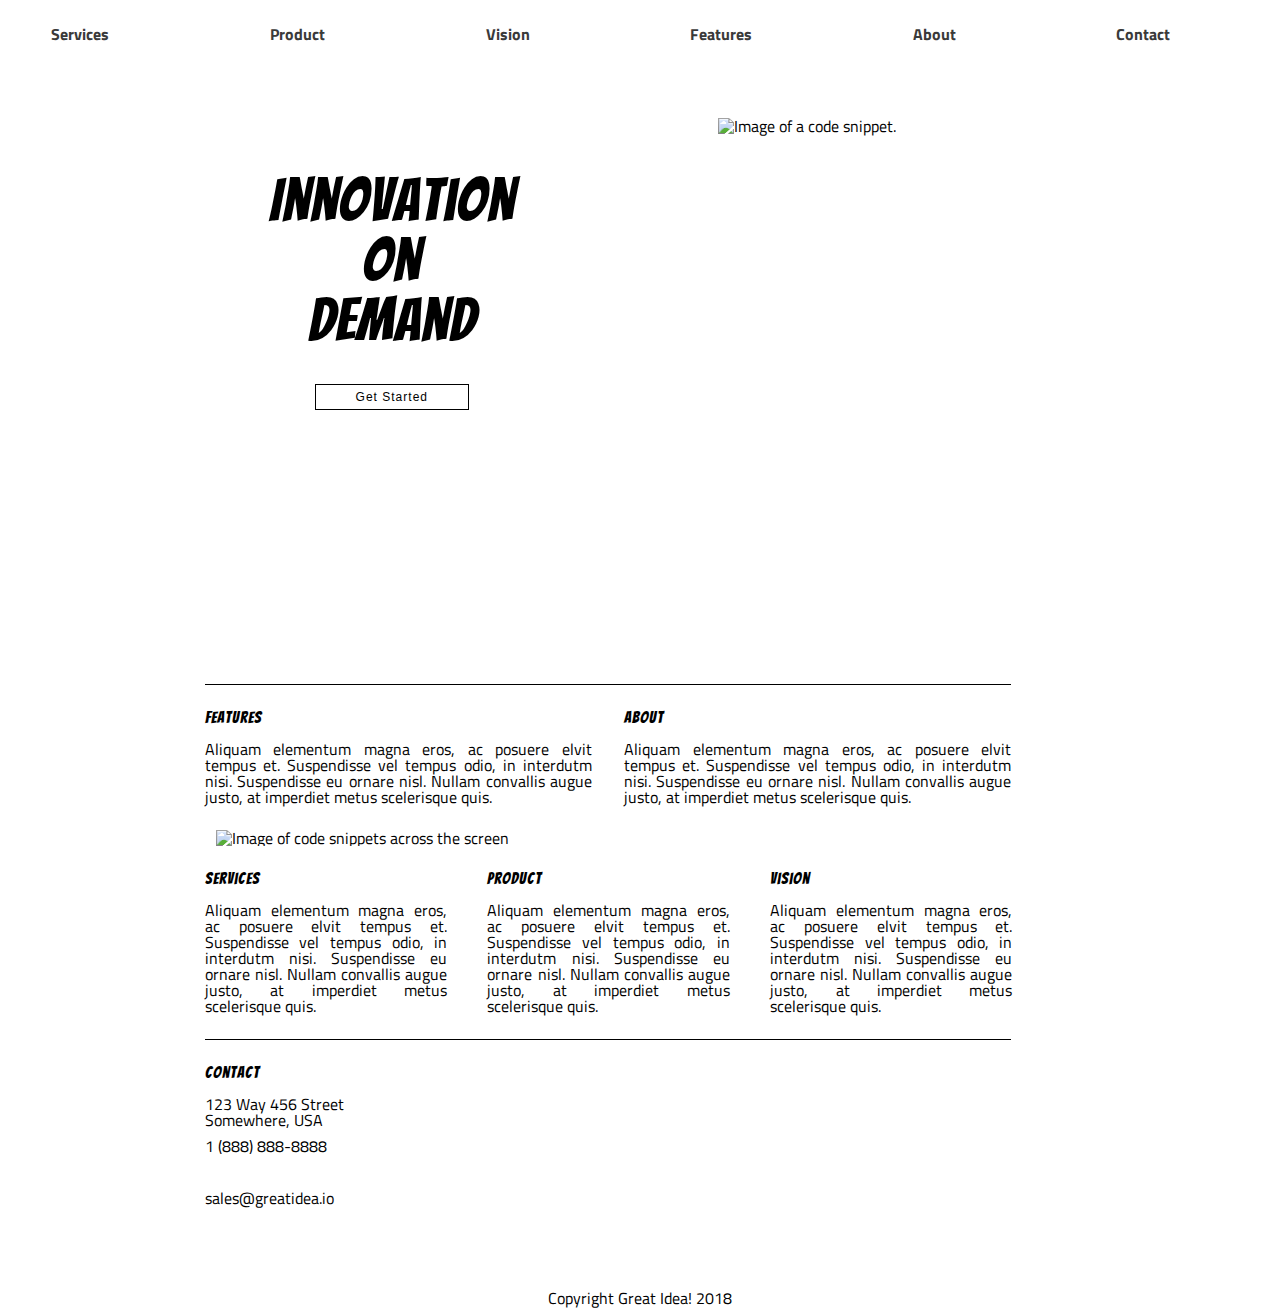
==== index.html @ 8f0e6967 "no changes" ====
<!doctype html>

<html lang="en">
<head>
  <meta charset="utf-8">
  <title>Great Idea - Responsive I</title>

  <link href="https://fonts.googleapis.com/css?family=Bangers|Titillium+Web" rel="stylesheet">
  <link rel="stylesheet" href="css/index.css">
  <meta name="viewport" content="width=device-width, initial-scale=1.0">


</head>

<body>
    <nav class="navbar">
      <a class="nav" href="services.html">Services</a>
      <a class="nav" href="product.html">Product</a>
      <a class="nav" href="#">Vision</a>
      <a class="nav" href="#">Features</a>
      <a class="nav" href="#">About</a>
      <a class="nav" href="#">Contact</a>
      <a href="index.html"><img class="top-logo" src="img/logo.png" alt="Great Idea! Company logo."></a>
  </nav>
      
  <div class="top-section">
      <h1>
          Innovation<br />
          On<br />
          Demand<br />
          <a href="#">Get Started</a>
      </h1>
      <img class="second-img" src="img/header-img.png" alt="Image of a code snippet.">
  </div>


  <div class="top-border"><p class="border"></p></div>

  <div class="third-section-box">
      <section class="third-section">
          <h3>Features</h3>
          <p>Aliquam elementum magna eros, ac posuere elvit tempus et. Suspendisse vel tempus odio, in interdutm nisi. Suspendisse eu ornare nisl. Nullam convallis augue justo, at imperdiet metus scelerisque quis.</p>
      </section>

      <section class="third-section">
          <h3>About</h3>
          <p>Aliquam elementum magna eros, ac posuere elvit tempus et. Suspendisse vel tempus odio, in interdutm nisi. Suspendisse eu ornare nisl. Nullam convallis augue justo, at imperdiet metus scelerisque quis.</p>
      </section>
  </div>

  <section class="middle-image">
      <img src="img/mid-page-accent.jpg" alt="Image of code snippets across the screen">
  </section>


<section class="index-bottom-content">
  <div class="index-bottom">
      <h3>Services</h3>
      <p>Aliquam elementum magna eros, ac posuere elvit tempus et. Suspendisse vel tempus odio, in interdutm nisi. Suspendisse eu ornare nisl. Nullam convallis augue justo, at imperdiet metus scelerisque quis.</p>
  </div>

  <div class="index-bottom">
      <h3>Product</h3>
      <p>Aliquam elementum magna eros, ac posuere elvit tempus et. Suspendisse vel tempus odio, in interdutm nisi. Suspendisse eu ornare nisl. Nullam convallis augue justo, at imperdiet metus scelerisque quis.</p>
  </div>

  <div class="index-bottom">
      <h3>Vision</h3>
      <p>Aliquam elementum magna eros, ac posuere elvit tempus et. Suspendisse vel tempus odio, in interdutm nisi. Suspendisse eu ornare nisl. Nullam convallis augue justo, at imperdiet metus scelerisque quis.</p>
  </div>

</section>

  <div><p class="border"></p></div>

  <section>
    <div class="contact">
        <h3>Contact</h3>
        <p>
            123 Way 456 Street<br />
            Somewhere, USA<br />
        </p>

        <p>1 (888) 888-8888</p><br />

        <p>sales@greatidea.io</p>
      </section>
  </div>

  <footer>
      <p>Copyright Great Idea! 2018</p>
  </footer> 
</body>
</html>
---- css/index.css ----
/* http://meyerweb.com/eric/tools/css/reset/
   v2.0 | 20110126
   License: none (public domain)
*/

html, body, div, span, applet, object, iframe,
h1, h2, h3, h4, h5, h6, p, blockquote, pre,
a, abbr, acronym, address, big, cite, code,
del, dfn, em, img, ins, kbd, q, s, samp,
small, strike, strong, sub, sup, tt, var,
b, u, i, center,
dl, dt, dd, ol, ul, li,
fieldset, form, label, legend,
table, caption, tbody, tfoot, thead, tr, th, td,
article, aside, canvas, details, embed,
figure, figcaption, footer, header, hgroup,
menu, nav, output, ruby, section, summary,
time, mark, audio, video {
	margin: 0;
	padding: 0;
	border: 0;
	font-size: 100%;
	font: inherit;
	vertical-align: baseline;
}
/* HTML5 display-role reset for older browsers */
article, aside, details, figcaption, figure,
footer, header, hgroup, menu, nav, section {
	display: block;
}
body {
	line-height: 1;
}
ol, ul {
	list-style: none;
}
blockquote, q {
	quotes: none;
}
blockquote:before, blockquote:after,
q:before, q:after {
	content: '';
	content: none;
}
table {
	border-collapse: collapse;
	border-spacing: 0;
}

/* Set every element's box-sizing to border-box */
* {
    box-sizing: border-box;
}

html, body {
    height: 100%;
    font-family: 'Titillium Web', sans-serif;
}

h1, h2, h3, h4, h5 {
    font-family: 'Bangers', cursive;
    letter-spacing: 1px;
    margin-bottom: 15px;
}

/* Copy and paste your work from yesterday here and start to refactor into flexbox */

/*THIS CODE WAS EDITED & WRITTEN ON 9/12/19, BY JASON CRUZ HERE I WAS LEARNING ABOUT BOX-MODELS AS I GO. I HAVE ADDED NOTES TO HELP ME REMEMBER AS I GO AND NOT GET LOST IF I COME BACK TO IT LATER.
*/

/*===== Navbar Section ======*/

@media (max-width: 800px) {
    body {
        width: 40%
    }
  
    a.nav {
        margin-left: 4%;
        font-size: 15px;
    }

    .top-logo {
        margin-top: 50px;
        margin: auto;
        width: 150px;
    }





 }


.navbar {
	display: flex;
	flex-flow: row wrap;
	justify-content: space-between;
	/* margin-left: 14.6%;
	margin-top: 3%;
	width: 42% */
}

.navbar a {
	/* margin-left: 2%; */
	font-weight: bold;
}

.navbar .nav {
	display: inline-flex;
    /* position: relative;
	font-size: 18px; */
	margin-top: 2%;
	margin-left: 4%;
	top: 20px;
    color: rgb(58, 58, 58);
    text-decoration: none;

}

.top-logo {
	position: absolute;
	margin-left: 8%;
    top: 6.5%;
}
/*=============================*/



/*===== Logo Under Navbar =====*/

/*THIS IS THE LOGO UNDER THE NAVBAR*/
.services-header-img {
    width: 62.1%;
	margin-top: 4%;
    margin-left: 16%;
	display: inline-block;
    height: 20%;
}

/*================================*/

/*==== Services Page Content ==== */
.services-top {
    width: 62.2%;
    margin-left: 16%;
    margin-top: 2%;
    margin-bottom: 3%;
}

.services-top h1 {
    font-size: 25px;
}

.services-top p {
    text-align: justify;
}

.top-border .section-border {
    border-bottom: 1px solid black;
    margin-top: 2%;
    margin-left: 16%;
    margin-right: 21.9%;
}
/*=================================*/

/*===== Middle section Flexbox =====*/
.middle-section-flexbox {
    /* width: 62.1%; */
    display: flex;
	flex-flow: row wrap;
	justify-content: space-between;
	margin-left: 16%;
	margin-bottom: 5%;
    height: 110%;
	width: 62.1%;
}

.middle-section-flexbox .content-box {
	padding: 20px;
    margin-top: 4%;
    border: 1px solid black;
	width: 48%;
	height: 30%;
	background-color: lightgrey;
}

.middle-section-flexbox .content-box h1, p, a {
	text-align: justify;
}

.bottom-border .section-border {
    border-bottom: 2px solid black;
    margin-top: 3%;
    margin-left: 16%;
    margin-right: 21.9%;
}
/*==================================*/

/*========= Bottom Section Content for Services Page=========*/

.facts-section {
	display: flex;
	flex-flow: row wrap;
	justify-content: space-between;
    width: 62.1%;
    height: 70%;
    margin-left: 16%;
    /* height: 20%; */
}

.bottom-content {
	margin-top: 4%;
	width: 48%;
}

.bottom-content ul li{
	list-style-type: square;
	margin-top: 5%;
	margin-left: 5%;
}

.bottom-content .services-info-img {
	width: 402px;
}

/*THIS IS THE INNOVATION ON DEMAND SECTION*/
.top-section {
	display: flex;
	flex-flow: row wrap;
	justify-content: space-between;
    height: 60%;
    width: 100%;
	margin-left: 20%;
	margin-bottom: 8%;
}

.top-section h1 {
    position: absolute;
    display: inline-block;
	font-size: 60px;
    margin-top: 10%;
	margin-bottom: 1px;
    margin-left: 1%;
	text-align: center;
}

/*THIS IS THE INNOVATION ON DEMAND "GET STARTED" BUTTON SECTION */
.top-section a {
    position: relative;
    font-family: 'Arial', sans-serif;
    color: black;
    padding: 5px 40px 5px 40px;
    margin-top: 10px;
    font-size: 12px;
    text-decoration: none;
    border: 1px solid black;
 }

/*THIS PICTURE IS THE CIRCLE NEXT TO THE INNOVATION ON DEMAND LINE*/
.top-section .second-img {
    display: inline-block;
    position: relative;
    height: 300px;
    margin-left: 36.1%;
    margin-bottom: 0;
    margin-top: 6%;
}

/* THIS BORDER IS RIGHT ABOVE THE FEATURES AND ABOUT SECTION*/

.top-content div features {
    display: inline-block;
    /*position: relative;*/
    margin-left: 40px;
}

/*THIS IS THE FEATURES, ABOVE SECTION*/
.third-section-box {
	display: flex;
	flex-flow: row wrap;
	justify-content: space-between;
	margin-left: 16%;
	margin-right: 21%;
}

.third-section {
    width: 48%;
    height: 50%;
	text-align: justify;
    margin-top: 25px;
    margin-bottom: 25px;
}

/*THIS IS THE MIDDLE IMAGE SECTION*/

.middle-image img{
    width: 850px;
    height: 175px;
    margin-left: 216px;

}

/*THIS IS THE BOTTOM SERVICES, PRODUCT & VISION SECTION*/
.index-bottom-content {
	display: inline-flex;
	flex-flow: row wrap;
	justify-content: space-between;
	margin-left: 16%;
	margin-right: 20.9%;
}

.index-bottom {
	width: 30%;
    text-align: justify;
    margin-top: 25px;
	margin-bottom: 25px;
}

/*BOTTOM BORDER TOP ABOVE FOOTER*/
div .border {
    border-bottom: 1px solid black;
    margin-left: 16%;
    margin-right: 21%;
}

/*CONTACT SECTION*/
.contact {
    display: inline-block;
    width: 20%;
    margin-top: 25px;
    margin-bottom: 5%;
    margin-left: 16%;;
}

.contact p {
    margin-top: 10px;
    margin-bottom: 10px;
}

footer p{
    margin: 10px;
    text-align: center;
}
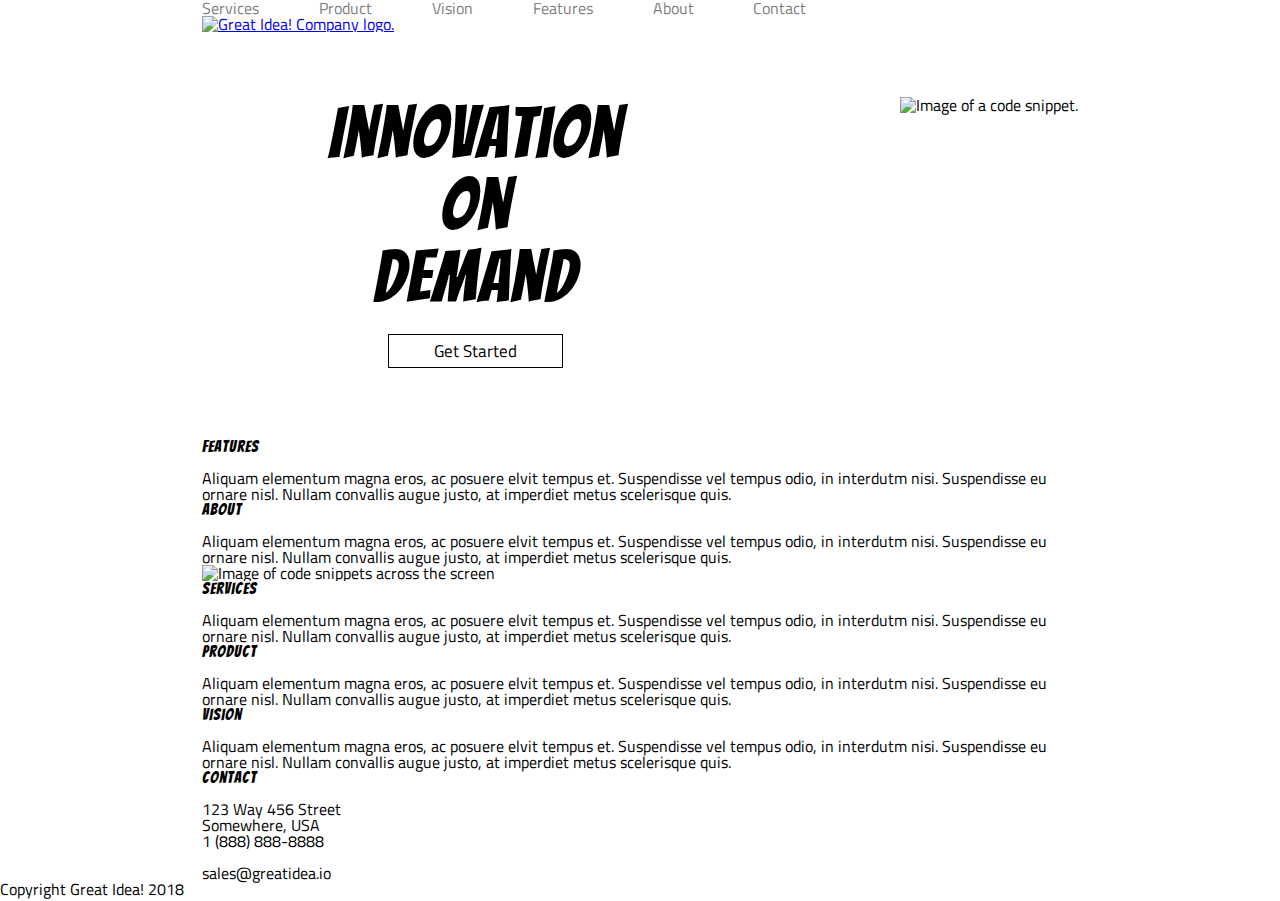
==== commit 335eeeee: "total rehaul" ====
--- a/index.html
+++ b/index.html
@@ -12,83 +12,96 @@
 
 </head>
 
-<body>
-    <nav class="navbar">
-      <a class="nav" href="services.html">Services</a>
-      <a class="nav" href="product.html">Product</a>
-      <a class="nav" href="#">Vision</a>
-      <a class="nav" href="#">Features</a>
-      <a class="nav" href="#">About</a>
-      <a class="nav" href="#">Contact</a>
-      <a href="index.html"><img class="top-logo" src="img/logo.png" alt="Great Idea! Company logo."></a>
-  </nav>
-      
-  <div class="top-section">
-      <h1>
-          Innovation<br />
-          On<br />
-          Demand<br />
-          <a href="#">Get Started</a>
-      </h1>
-      <img class="second-img" src="img/header-img.png" alt="Image of a code snippet.">
-  </div>
+    <body>
+        
+        <div class="container">
+
+            <div class="nav-container">
+                <header class="nav-content">
+                    <nav>
+                        <a class="nav-button" href="services.html">Services</a>
+                        <a class="nav-button" href="product.html">Product</a>
+                        <a class="nav-button" href="#">Vision</a>
+                        <a class="nav-button" href="#">Features</a>
+                        <a class="nav-button" href="#">About</a>
+                        <a class="nav-button" href="#">Contact</a>
+                    </nav>
+                    <a href="index.html"><img class="top-logo" src="img/logo.png" alt="Great Idea! Company logo."></a>
+                </header>
+            </div>
+            
+            <section class="ts">
+                <div class="top-section">
+                    <h1 class="innovation">
+                        Innovation<br />
+                        On<br />
+                        Demand
+                    </h1>
+                    <div class="get-started">
+                        <a href="#">Get Started</a>
+                    </div>
+                </div>
+                <img class="second-img" src="img/header-img.png" alt="Image of a code snippet.">
+            </section>   
+            
 
 
-  <div class="top-border"><p class="border"></p></div>
+            <div class="top-border"><p class="border"></p></div>
 
-  <div class="third-section-box">
-      <section class="third-section">
-          <h3>Features</h3>
-          <p>Aliquam elementum magna eros, ac posuere elvit tempus et. Suspendisse vel tempus odio, in interdutm nisi. Suspendisse eu ornare nisl. Nullam convallis augue justo, at imperdiet metus scelerisque quis.</p>
-      </section>
+            <div class="third-section-box">
+                <section class="third-section">
+                    <h3>Features</h3>
+                    <p>Aliquam elementum magna eros, ac posuere elvit tempus et. Suspendisse vel tempus odio, in interdutm nisi. Suspendisse eu ornare nisl. Nullam convallis augue justo, at imperdiet metus scelerisque quis.</p>
+                </section>
 
-      <section class="third-section">
-          <h3>About</h3>
-          <p>Aliquam elementum magna eros, ac posuere elvit tempus et. Suspendisse vel tempus odio, in interdutm nisi. Suspendisse eu ornare nisl. Nullam convallis augue justo, at imperdiet metus scelerisque quis.</p>
-      </section>
-  </div>
+                <section class="third-section">
+                    <h3>About</h3>
+                    <p>Aliquam elementum magna eros, ac posuere elvit tempus et. Suspendisse vel tempus odio, in interdutm nisi. Suspendisse eu ornare nisl. Nullam convallis augue justo, at imperdiet metus scelerisque quis.</p>
+                </section>
+            </div>
 
-  <section class="middle-image">
-      <img src="img/mid-page-accent.jpg" alt="Image of code snippets across the screen">
-  </section>
+            <section class="middle-image">
+                <img src="img/mid-page-accent.jpg" alt="Image of code snippets across the screen">
+            </section>
 
 
-<section class="index-bottom-content">
-  <div class="index-bottom">
-      <h3>Services</h3>
-      <p>Aliquam elementum magna eros, ac posuere elvit tempus et. Suspendisse vel tempus odio, in interdutm nisi. Suspendisse eu ornare nisl. Nullam convallis augue justo, at imperdiet metus scelerisque quis.</p>
-  </div>
+        <section class="index-bottom-content">
+            <div class="index-bottom">
+                <h3>Services</h3>
+                <p>Aliquam elementum magna eros, ac posuere elvit tempus et. Suspendisse vel tempus odio, in interdutm nisi. Suspendisse eu ornare nisl. Nullam convallis augue justo, at imperdiet metus scelerisque quis.</p>
+            </div>
 
-  <div class="index-bottom">
-      <h3>Product</h3>
-      <p>Aliquam elementum magna eros, ac posuere elvit tempus et. Suspendisse vel tempus odio, in interdutm nisi. Suspendisse eu ornare nisl. Nullam convallis augue justo, at imperdiet metus scelerisque quis.</p>
-  </div>
+            <div class="index-bottom">
+                <h3>Product</h3>
+                <p>Aliquam elementum magna eros, ac posuere elvit tempus et. Suspendisse vel tempus odio, in interdutm nisi. Suspendisse eu ornare nisl. Nullam convallis augue justo, at imperdiet metus scelerisque quis.</p>
+            </div>
 
-  <div class="index-bottom">
-      <h3>Vision</h3>
-      <p>Aliquam elementum magna eros, ac posuere elvit tempus et. Suspendisse vel tempus odio, in interdutm nisi. Suspendisse eu ornare nisl. Nullam convallis augue justo, at imperdiet metus scelerisque quis.</p>
-  </div>
+            <div class="index-bottom">
+                <h3>Vision</h3>
+                <p>Aliquam elementum magna eros, ac posuere elvit tempus et. Suspendisse vel tempus odio, in interdutm nisi. Suspendisse eu ornare nisl. Nullam convallis augue justo, at imperdiet metus scelerisque quis.</p>
+            </div>
 
-</section>
+        </section>
 
-  <div><p class="border"></p></div>
+            <div><p class="border"></p></div>
 
-  <section>
-    <div class="contact">
-        <h3>Contact</h3>
-        <p>
-            123 Way 456 Street<br />
-            Somewhere, USA<br />
-        </p>
+            <section>
+            <div class="contact">
+                <h3>Contact</h3>
+                <p>
+                    123 Way 456 Street<br />
+                    Somewhere, USA<br />
+                </p>
 
-        <p>1 (888) 888-8888</p><br />
+                <p>1 (888) 888-8888</p><br />
 
-        <p>sales@greatidea.io</p>
-      </section>
-  </div>
+                <p>sales@greatidea.io</p>
+                </section>
+            </div>
 
-  <footer>
-      <p>Copyright Great Idea! 2018</p>
-  </footer> 
-</body>
+            <footer>
+                <p>Copyright Great Idea! 2018</p>
+            </footer> 
+        </div>
+    </body>
 </html>--- a/css/index.css
+++ b/css/index.css
@@ -68,61 +68,40 @@
 /*THIS CODE WAS EDITED & WRITTEN ON 9/12/19, BY JASON CRUZ HERE I WAS LEARNING ABOUT BOX-MODELS AS I GO. I HAVE ADDED NOTES TO HELP ME REMEMBER AS I GO AND NOT GET LOST IF I COME BACK TO IT LATER.
 */
 
-/*===== Navbar Section ======*/
+ /* Desktop Settings */
+ /*===== Navbar Section ======*/
 
-@media (max-width: 800px) {
-    body {
-        width: 40%
-    }
-  
-    a.nav {
-        margin-left: 4%;
-        font-size: 15px;
-    }
-
-    .top-logo {
-        margin-top: 50px;
-        margin: auto;
-        width: 150px;
-    }
-
-
-
-
-
+ .container {
+    width: 876px;
+	margin: 0px auto;
  }
-
 
 .navbar {
 	display: flex;
 	flex-flow: row wrap;
 	justify-content: space-between;
-	/* margin-left: 14.6%;
-	margin-top: 3%;
-	width: 42% */
+    margin-top: 30px;
 }
 
-.navbar a {
-	/* margin-left: 2%; */
-	font-weight: bold;
+nav {
+    display: flex;
+    width: 69%;
+    justify-content: space-between;
 }
 
-.navbar .nav {
-	display: inline-flex;
-    /* position: relative;
-	font-size: 18px; */
-	margin-top: 2%;
-	margin-left: 4%;
-	top: 20px;
-    color: rgb(58, 58, 58);
-    text-decoration: none;
+.nav-button {
+	text-decoration: none; 
+    color: grey;
+}
 
+.nav-button:hover {
+	transform: scale(1.2);
 }
 
 .top-logo {
-	position: absolute;
-	margin-left: 8%;
-    top: 6.5%;
+	/* position: absolute; */
+	/* margin-left: 8%;
+    top: 6.5%; */
 }
 /*=============================*/
 
@@ -131,217 +110,41 @@
 /*===== Logo Under Navbar =====*/
 
 /*THIS IS THE LOGO UNDER THE NAVBAR*/
-.services-header-img {
-    width: 62.1%;
-	margin-top: 4%;
-    margin-left: 16%;
-	display: inline-block;
-    height: 20%;
+.ts {
+    display: flex;
+    justify-content: space-between;
+    width: 100%;
+    margin-top: 65px;
+    padding-left: 126px;
+    margin-bottom: 79px;
 }
 
-/*================================*/
-
-/*==== Services Page Content ==== */
-.services-top {
-    width: 62.2%;
-    margin-left: 16%;
-    margin-top: 2%;
-    margin-bottom: 3%;
+.top-section {
+	display: flex;
+    text-align: center;
+    flex-direction: column;
+    justify-content: center;
 }
 
-.services-top h1 {
-    font-size: 25px;
+.innovation {
+    font-size: 72px;
+    margin-bottom: 30px;
 }
 
-.services-top p {
-    text-align: justify;
+.get-started a {
+    text-decoration: none;
+    border: 1px solid black;
+    padding: 3px;
+    padding-left: 45px;
+    padding-right: 45px;
+    color: black;
+    font-size: 17px;
+    transition: 0.5s;
 }
 
-.top-border .section-border {
-    border-bottom: 1px solid black;
-    margin-top: 2%;
-    margin-left: 16%;
-    margin-right: 21.9%;
-}
-/*=================================*/
-
-/*===== Middle section Flexbox =====*/
-.middle-section-flexbox {
-    /* width: 62.1%; */
-    display: flex;
-	flex-flow: row wrap;
-	justify-content: space-between;
-	margin-left: 16%;
-	margin-bottom: 5%;
-    height: 110%;
-	width: 62.1%;
+.get-started a:hover {
+    background: orangered;
+    border:1px solid black;
+    color: black;
 }
 
-.middle-section-flexbox .content-box {
-	padding: 20px;
-    margin-top: 4%;
-    border: 1px solid black;
-	width: 48%;
-	height: 30%;
-	background-color: lightgrey;
-}
-
-.middle-section-flexbox .content-box h1, p, a {
-	text-align: justify;
-}
-
-.bottom-border .section-border {
-    border-bottom: 2px solid black;
-    margin-top: 3%;
-    margin-left: 16%;
-    margin-right: 21.9%;
-}
-/*==================================*/
-
-/*========= Bottom Section Content for Services Page=========*/
-
-.facts-section {
-	display: flex;
-	flex-flow: row wrap;
-	justify-content: space-between;
-    width: 62.1%;
-    height: 70%;
-    margin-left: 16%;
-    /* height: 20%; */
-}
-
-.bottom-content {
-	margin-top: 4%;
-	width: 48%;
-}
-
-.bottom-content ul li{
-	list-style-type: square;
-	margin-top: 5%;
-	margin-left: 5%;
-}
-
-.bottom-content .services-info-img {
-	width: 402px;
-}
-
-/*THIS IS THE INNOVATION ON DEMAND SECTION*/
-.top-section {
-	display: flex;
-	flex-flow: row wrap;
-	justify-content: space-between;
-    height: 60%;
-    width: 100%;
-	margin-left: 20%;
-	margin-bottom: 8%;
-}
-
-.top-section h1 {
-    position: absolute;
-    display: inline-block;
-	font-size: 60px;
-    margin-top: 10%;
-	margin-bottom: 1px;
-    margin-left: 1%;
-	text-align: center;
-}
-
-/*THIS IS THE INNOVATION ON DEMAND "GET STARTED" BUTTON SECTION */
-.top-section a {
-    position: relative;
-    font-family: 'Arial', sans-serif;
-    color: black;
-    padding: 5px 40px 5px 40px;
-    margin-top: 10px;
-    font-size: 12px;
-    text-decoration: none;
-    border: 1px solid black;
- }
-
-/*THIS PICTURE IS THE CIRCLE NEXT TO THE INNOVATION ON DEMAND LINE*/
-.top-section .second-img {
-    display: inline-block;
-    position: relative;
-    height: 300px;
-    margin-left: 36.1%;
-    margin-bottom: 0;
-    margin-top: 6%;
-}
-
-/* THIS BORDER IS RIGHT ABOVE THE FEATURES AND ABOUT SECTION*/
-
-.top-content div features {
-    display: inline-block;
-    /*position: relative;*/
-    margin-left: 40px;
-}
-
-/*THIS IS THE FEATURES, ABOVE SECTION*/
-.third-section-box {
-	display: flex;
-	flex-flow: row wrap;
-	justify-content: space-between;
-	margin-left: 16%;
-	margin-right: 21%;
-}
-
-.third-section {
-    width: 48%;
-    height: 50%;
-	text-align: justify;
-    margin-top: 25px;
-    margin-bottom: 25px;
-}
-
-/*THIS IS THE MIDDLE IMAGE SECTION*/
-
-.middle-image img{
-    width: 850px;
-    height: 175px;
-    margin-left: 216px;
-
-}
-
-/*THIS IS THE BOTTOM SERVICES, PRODUCT & VISION SECTION*/
-.index-bottom-content {
-	display: inline-flex;
-	flex-flow: row wrap;
-	justify-content: space-between;
-	margin-left: 16%;
-	margin-right: 20.9%;
-}
-
-.index-bottom {
-	width: 30%;
-    text-align: justify;
-    margin-top: 25px;
-	margin-bottom: 25px;
-}
-
-/*BOTTOM BORDER TOP ABOVE FOOTER*/
-div .border {
-    border-bottom: 1px solid black;
-    margin-left: 16%;
-    margin-right: 21%;
-}
-
-/*CONTACT SECTION*/
-.contact {
-    display: inline-block;
-    width: 20%;
-    margin-top: 25px;
-    margin-bottom: 5%;
-    margin-left: 16%;;
-}
-
-.contact p {
-    margin-top: 10px;
-    margin-bottom: 10px;
-}
-
-footer p{
-    margin: 10px;
-    text-align: center;
-}
-
- 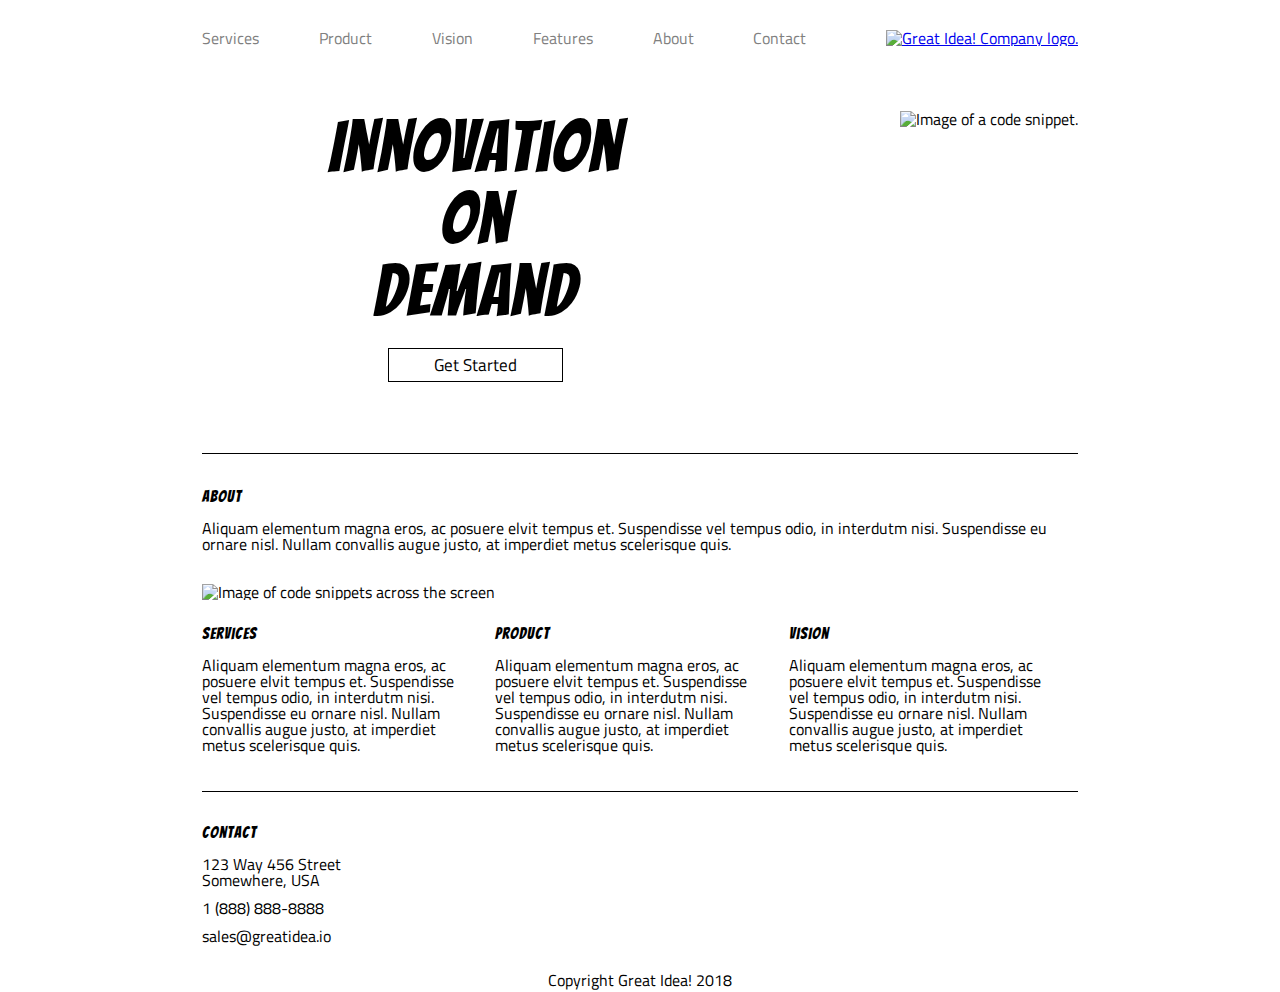
==== commit b4dfb057: "rework complete, added media query 800px" ====
--- a/index.html
+++ b/index.html
@@ -12,11 +12,11 @@
 
 </head>
 
-    <body>
-        
+<body>
+    
         <div class="container">
 
-            <div class="nav-container">
+            <div>
                 <header class="nav-content">
                     <nav>
                         <a class="nav-button" href="services.html">Services</a>
@@ -26,7 +26,7 @@
                         <a class="nav-button" href="#">About</a>
                         <a class="nav-button" href="#">Contact</a>
                     </nav>
-                    <a href="index.html"><img class="top-logo" src="img/logo.png" alt="Great Idea! Company logo."></a>
+                    <a class="top-logo" href="index.html"><img src="img/logo.png" alt="Great Idea! Company logo."></a>
                 </header>
             </div>
             
@@ -44,64 +44,50 @@
                 <img class="second-img" src="img/header-img.png" alt="Image of a code snippet.">
             </section>   
             
+            <section class="top-content">
+                <div class="features>
+                    <h2>Features</h2>
+                    <p>Aliquam elementum magna eros, ac posuere elvit tempus et. Suspendisse vel tempus odio, in interdutm nisi. Suspendisse eu ornare nisl. Nullam convallis augue justo, at imperdiet metus scelerisque quis.</p>
+                </div>
+
+                <div class="about">
+                    <h2>About</h2>
+                    <p>Aliquam elementum magna eros, ac posuere elvit tempus et. Suspendisse vel tempus odio, in interdutm nisi. Suspendisse eu ornare nisl. Nullam convallis augue justo, at imperdiet metus scelerisque quis.</p>
+                </div>
+            </section>
+
+            <img class="middle-img" src="img/mid-page-accent.jpg" alt="Image of code snippets across the screen">
 
 
-            <div class="top-border"><p class="border"></p></div>
 
-            <div class="third-section-box">
-                <section class="third-section">
-                    <h3>Features</h3>
-                    <p>Aliquam elementum magna eros, ac posuere elvit tempus et. Suspendisse vel tempus odio, in interdutm nisi. Suspendisse eu ornare nisl. Nullam convallis augue justo, at imperdiet metus scelerisque quis.</p>
-                </section>
-
-                <section class="third-section">
-                    <h3>About</h3>
-                    <p>Aliquam elementum magna eros, ac posuere elvit tempus et. Suspendisse vel tempus odio, in interdutm nisi. Suspendisse eu ornare nisl. Nullam convallis augue justo, at imperdiet metus scelerisque quis.</p>
-                </section>
-            </div>
-
-            <section class="middle-image">
-                <img src="img/mid-page-accent.jpg" alt="Image of code snippets across the screen">
-            </section>
-
-
-        <section class="index-bottom-content">
-            <div class="index-bottom">
+        <section class="bottom-content">
+            <div class="services">
                 <h3>Services</h3>
                 <p>Aliquam elementum magna eros, ac posuere elvit tempus et. Suspendisse vel tempus odio, in interdutm nisi. Suspendisse eu ornare nisl. Nullam convallis augue justo, at imperdiet metus scelerisque quis.</p>
             </div>
-
-            <div class="index-bottom">
+            <div class="product">
                 <h3>Product</h3>
                 <p>Aliquam elementum magna eros, ac posuere elvit tempus et. Suspendisse vel tempus odio, in interdutm nisi. Suspendisse eu ornare nisl. Nullam convallis augue justo, at imperdiet metus scelerisque quis.</p>
             </div>
-
-            <div class="index-bottom">
+            <div class="vision">
                 <h3>Vision</h3>
                 <p>Aliquam elementum magna eros, ac posuere elvit tempus et. Suspendisse vel tempus odio, in interdutm nisi. Suspendisse eu ornare nisl. Nullam convallis augue justo, at imperdiet metus scelerisque quis.</p>
             </div>
-
         </section>
 
-            <div><p class="border"></p></div>
+        <section class="contact">
+            <address>
+                <h3>Contact</h3>
+                <p>123 Way 456 Street<br />
+                Somewhere, USA</p>
+                <p>1 (888) 888-8888</p>
+                <p>sales@greatidea.io</p>
+            </address>     
+        </section>
 
-            <section>
-            <div class="contact">
-                <h3>Contact</h3>
-                <p>
-                    123 Way 456 Street<br />
-                    Somewhere, USA<br />
-                </p>
-
-                <p>1 (888) 888-8888</p><br />
-
-                <p>sales@greatidea.io</p>
-                </section>
-            </div>
-
-            <footer>
-                <p>Copyright Great Idea! 2018</p>
-            </footer> 
-        </div>
-    </body>
+        <footer>
+            <div class="copyright">Copyright Great Idea! 2018</div>
+        </footer> 
+    </div>
+</body>
 </html>--- a/css/index.css
+++ b/css/index.css
@@ -54,6 +54,7 @@
 
 html, body {
     height: 100%;
+    line-height: 1;
     font-family: 'Titillium Web', sans-serif;
 }
 
@@ -76,10 +77,17 @@
 	margin: 0px auto;
  }
 
+ .nav-content {
+     display: flex;
+     justify-content: space-between;
+     align-items: center;
+     margin-top: 30px;
+ }
+
 .navbar {
 	display: flex;
-	flex-flow: row wrap;
-	justify-content: space-between;
+    justify-content: space-between;
+    align-items: center;
     margin-top: 30px;
 }
 
@@ -92,20 +100,12 @@
 .nav-button {
 	text-decoration: none; 
     color: grey;
+    transition: transform 0.4;
 }
 
 .nav-button:hover {
 	transform: scale(1.2);
 }
-
-.top-logo {
-	/* position: absolute; */
-	/* margin-left: 8%;
-    top: 6.5%; */
-}
-/*=============================*/
-
-
 
 /*===== Logo Under Navbar =====*/
 
@@ -148,3 +148,130 @@
     color: black;
 }
 
+.top-content {
+    display: flex;
+    border-top: 1px solid black;
+    padding-top: 35px;
+}
+
+.middle-img {
+    padding-top: 32px;
+    padding-bottom: 26px;
+}
+
+.bottom-content {
+    display: flex;
+    border-bottom: 1px solid black;
+    padding-bottom: 38px;
+}
+
+.bottom-content div { 
+    width: 31.2%;
+}
+
+.services, .product {
+    margin-right: 20px;
+}
+
+.contact {
+    margin-top: 33px;
+}
+
+.contact p {
+    margin-bottom: 12px;
+}
+
+.address {
+    display: flex;
+    flex-direction: column;
+    align-content: space-between;
+}
+
+.copyright {
+    text-align: center;
+    margin-top: 28px;
+    margin-bottom: 40px;
+    font-size: 16px;
+}
+
+@media (max-width: 800px) {
+    .container {
+        width: 760px;
+        margin-left: 20px;
+    }
+
+    .second-img {
+        display: none;
+    }
+
+    .nav-content {
+        flex-direction: column;
+    }
+
+    .top-logo {
+        margin-bottom: 36px;
+    }
+
+    nav {
+        width: 100%;
+        order: 1;
+        padding-right: 41px;
+        padding-left: 9px;
+    }
+
+    .ts {
+        justify-content: center;
+        margin-top: 74px;
+        margin-bottom: 84px;
+        padding-left: 0;
+    }
+
+    .innovation {
+        margin-bottom: 32px;
+    }
+
+    .top-content {
+        padding-left: 10px;
+    }
+
+    .features, .about {
+        width: 48%;
+    }
+
+    .features {
+        margin-right: 20px;
+    }
+
+    .top-content {
+        display: flex;
+        padding-top: 35px;
+    }
+
+    .middle-img {
+        width: 100%;
+        padding-bottom: 28px;
+    }
+
+    .bottom-content {
+        display: flex;
+        padding-left: 10px;
+        padding-bottom: 36px;
+    }
+
+    .bottom-content div {
+        width: 28.5%;
+    }
+
+    .services, .product {
+        margin-right: 39px;
+    }
+
+    .contact {
+        margin-top: 35px;
+        padding-left: 10px;
+    }
+
+    .contact p {
+        margin-bottom: 16px;
+    }
+}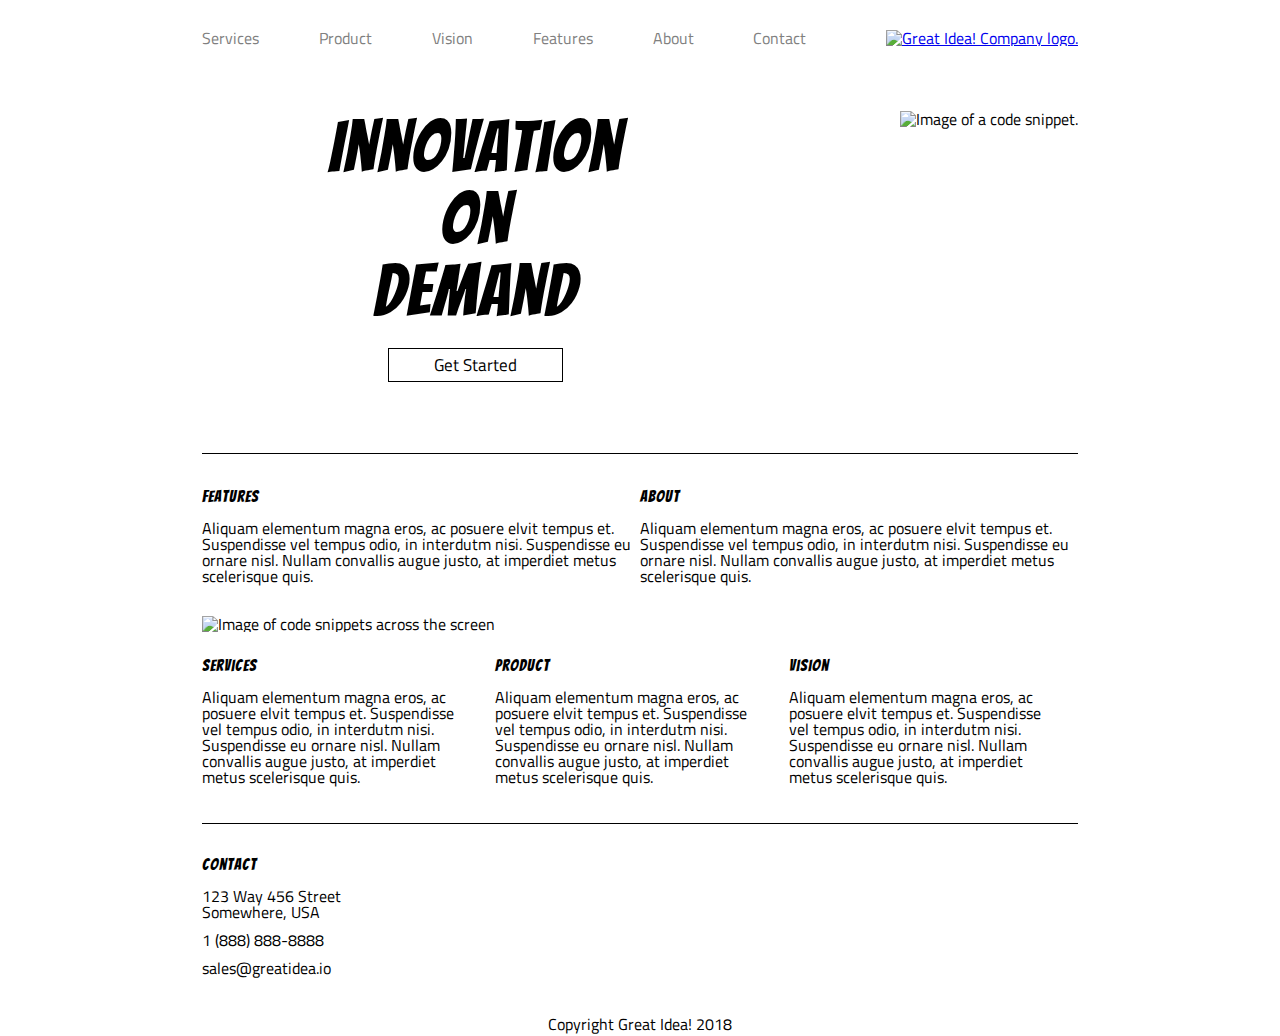
==== commit fd4060ac: "completed" ====
--- a/index.html
+++ b/index.html
@@ -13,9 +13,7 @@
 </head>
 
 <body>
-    
         <div class="container">
-
             <div>
                 <header class="nav-content">
                     <nav>
@@ -45,7 +43,7 @@
             </section>   
             
             <section class="top-content">
-                <div class="features>
+                <div class="features">
                     <h2>Features</h2>
                     <p>Aliquam elementum magna eros, ac posuere elvit tempus et. Suspendisse vel tempus odio, in interdutm nisi. Suspendisse eu ornare nisl. Nullam convallis augue justo, at imperdiet metus scelerisque quis.</p>
                 </div>
@@ -58,14 +56,12 @@
 
             <img class="middle-img" src="img/mid-page-accent.jpg" alt="Image of code snippets across the screen">
 
-
-
         <section class="bottom-content">
             <div class="services">
                 <h3>Services</h3>
                 <p>Aliquam elementum magna eros, ac posuere elvit tempus et. Suspendisse vel tempus odio, in interdutm nisi. Suspendisse eu ornare nisl. Nullam convallis augue justo, at imperdiet metus scelerisque quis.</p>
             </div>
-            <div class="product">
+            <div class="products">
                 <h3>Product</h3>
                 <p>Aliquam elementum magna eros, ac posuere elvit tempus et. Suspendisse vel tempus odio, in interdutm nisi. Suspendisse eu ornare nisl. Nullam convallis augue justo, at imperdiet metus scelerisque quis.</p>
             </div>
--- a/css/index.css
+++ b/css/index.css
@@ -169,7 +169,7 @@
     width: 31.2%;
 }
 
-.services, .product {
+.services, .products {
     margin-right: 20px;
 }
 
@@ -181,7 +181,7 @@
     margin-bottom: 12px;
 }
 
-.address {
+ address {
     display: flex;
     flex-direction: column;
     align-content: space-between;
@@ -197,7 +197,6 @@
 @media (max-width: 800px) {
     .container {
         width: 760px;
-        margin-left: 20px;
     }
 
     .second-img {
@@ -206,6 +205,7 @@
 
     .nav-content {
         flex-direction: column;
+        margin-left: 20px;
     }
 
     .top-logo {
@@ -274,4 +274,100 @@
     .contact p {
         margin-bottom: 16px;
     }
-}+}
+
+@media (max-width: 500px) {
+    .container {
+        width: 460px;
+    }
+
+    .nav-content {
+        margin-top: 19px;
+    }
+
+    .logo {
+        margin-bottom: 20px;
+    }
+
+    nav {
+        flex-direction: column;
+        width: 460px;
+        margin-right: 20px;
+        padding-left: 0;
+        padding-right: 0;
+    }
+
+    .nav-button {
+        border-top: 1px solid black;
+        text-align: center;
+        padding: 20px;
+        font-size: 20px;
+    }
+
+    nav a:last-child {
+        border-bottom: 1px solid black;
+    }
+
+    .nav-button:hover {
+        transform: scale(1.2s);
+    }
+
+    .ts {
+        margin-top: 52px;
+        margin-bottom: 83px;
+    }
+
+    .top-content {
+        padding-left: 0;
+        flex-direction: column;
+        padding-top: 59px;
+    }
+
+    .features, .about {
+        width: 95%;
+    }
+
+    .features {
+        margin-right: 0;
+        margin-bottom: 45px;
+    }
+
+    .about {
+        margin-bottom: 21px;
+    }
+
+    .bottom-content {
+        padding-left: 0;
+        flex-direction: column;
+    }
+
+    .bottom-content div {
+        width: 95%;
+        margin-bottom: 63px;
+    }
+
+    .bottom-content .vision {
+        margin-bottom: 0px;
+    }
+
+    .contact {
+        margin-top: 35px;
+        padding-left: 0;
+    }
+    
+    .contact p {
+        margin-bottom: 12px;
+    }
+
+    .contact h2 {
+        margin-bottom: 16px;
+    }
+
+
+
+
+
+
+
+}
+
